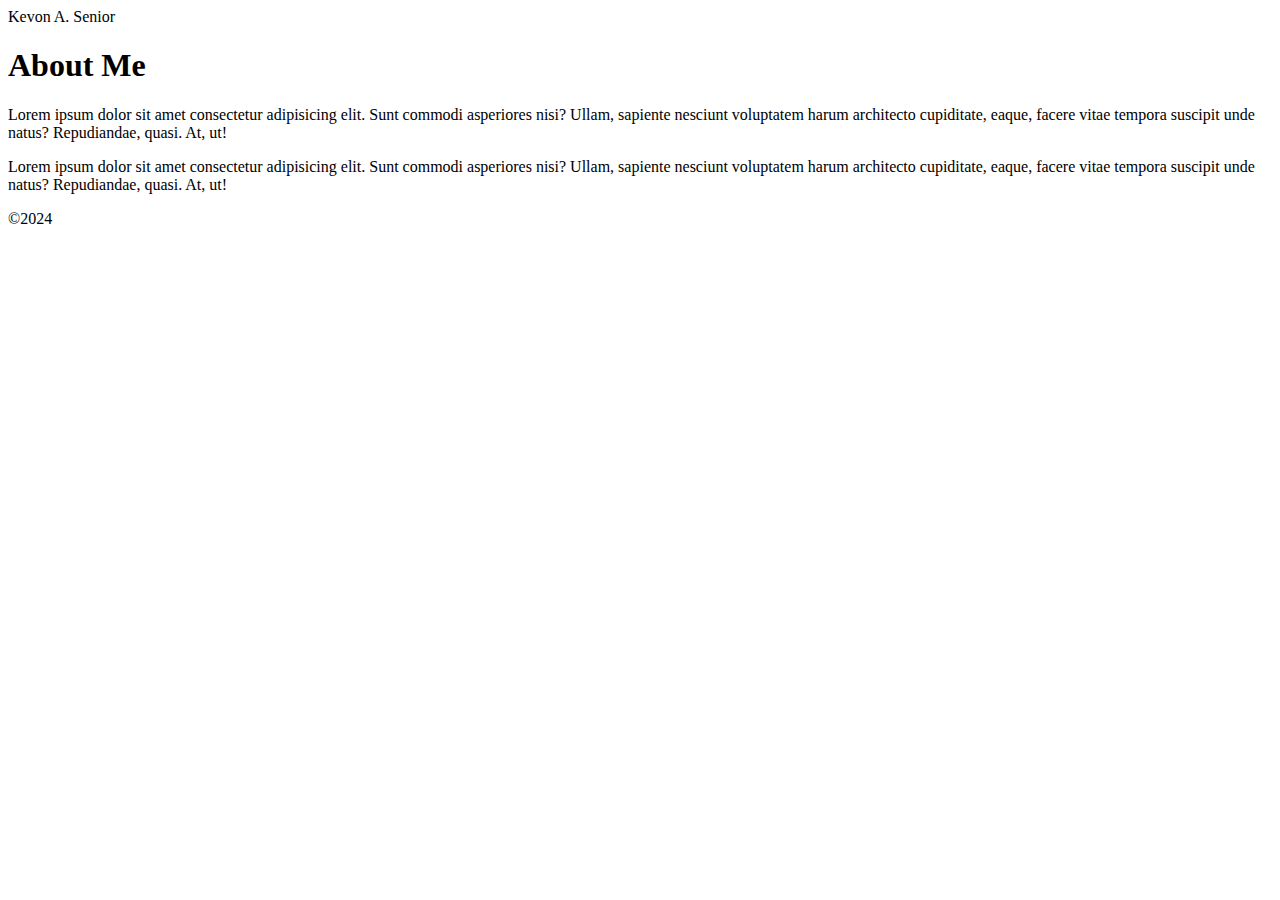
==== html-assignment/index.html @ aad38117 "html-assignment folder created" ====
<!DOCTYPE html>
<html lang="en">
<head>
    <meta charset="UTF-8">
    <meta name="viewport" content="width=device-width, initial-scale=1.0">
    <title>Document</title>
</head>
<body>
    <header>Kevon A. Senior</header>

    <main>
        <article>
            <h1>About Me</h1>
            <!-- Add atleast 2 paragraphs about myself -->
            <p>Lorem ipsum dolor sit amet consectetur adipisicing elit. Sunt commodi asperiores nisi? Ullam, sapiente nesciunt voluptatem harum architecto cupiditate, eaque, facere vitae tempora suscipit unde natus? Repudiandae, quasi. At, ut!</p>
            <p>Lorem ipsum dolor sit amet consectetur adipisicing elit. Sunt commodi asperiores nisi? Ullam, sapiente nesciunt voluptatem harum architecto cupiditate, eaque, facere vitae tempora suscipit unde natus? Repudiandae, quasi. At, ut!</p>

            <blockquote>

            </blockquote>
        </article>
    </main>
    <footer>&copy;2024</footer>
</body>
</html>
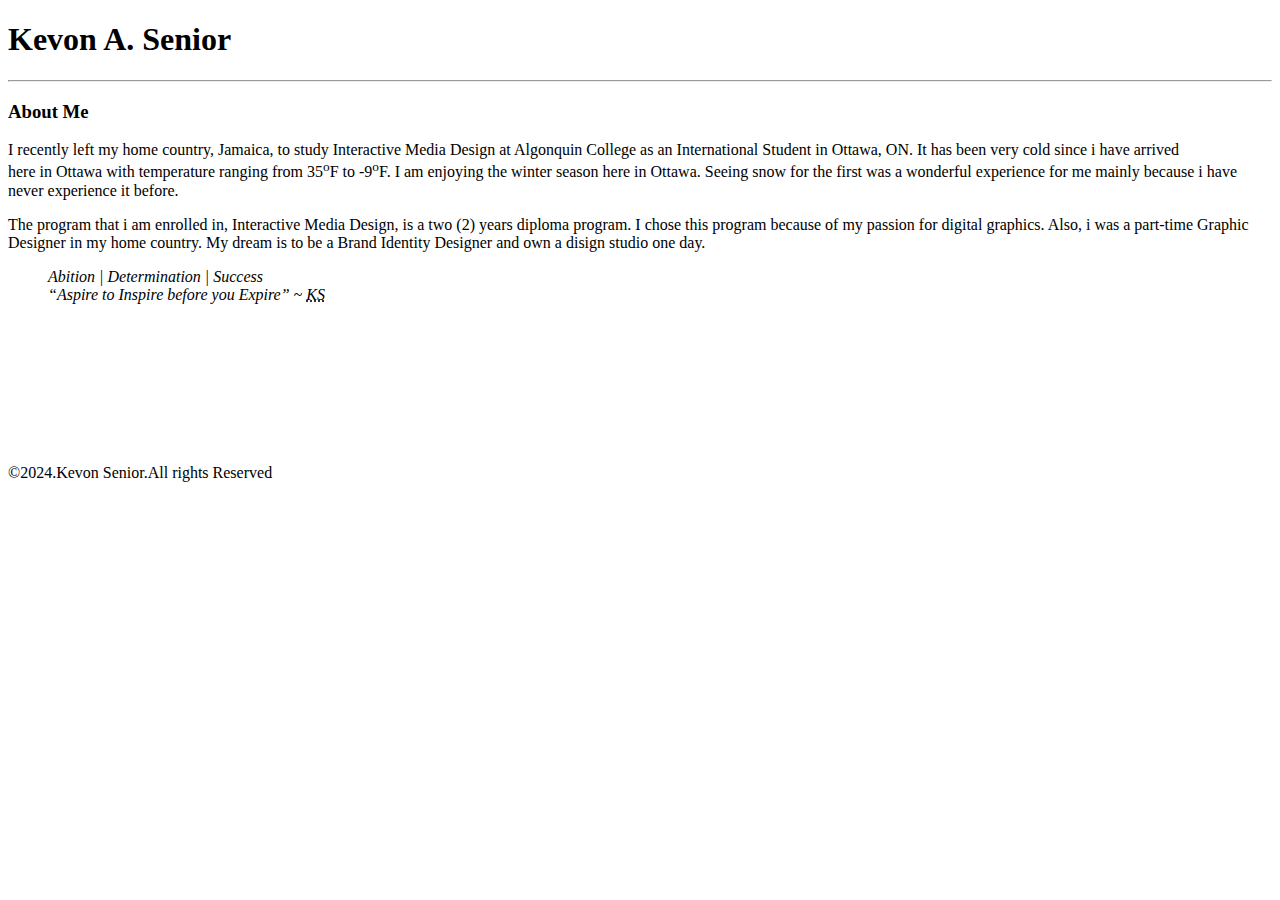
==== commit 3e2211e5: "About me was add, but more work needs to be done!" ====
--- a/html-assignment/index.html
+++ b/html-assignment/index.html
@@ -6,20 +6,35 @@
     <title>Document</title>
 </head>
 <body>
-    <header>Kevon A. Senior</header>
+    <!-- Add a site header with your name as the main heading of the site -->
+    <header>
+        <h1>Kevon A. Senior</h1>
+        <hr>
+    </header>
 
     <main>
+        <!-- Add an article with heading About Me -->
         <article>
-            <h1>About Me</h1>
-            <!-- Add atleast 2 paragraphs about myself -->
-            <p>Lorem ipsum dolor sit amet consectetur adipisicing elit. Sunt commodi asperiores nisi? Ullam, sapiente nesciunt voluptatem harum architecto cupiditate, eaque, facere vitae tempora suscipit unde natus? Repudiandae, quasi. At, ut!</p>
-            <p>Lorem ipsum dolor sit amet consectetur adipisicing elit. Sunt commodi asperiores nisi? Ullam, sapiente nesciunt voluptatem harum architecto cupiditate, eaque, facere vitae tempora suscipit unde natus? Repudiandae, quasi. At, ut!</p>
+            <h3>About Me</h3>
+            <!-- Write at least two paragraphs about yourself. Minimum 50 words per paragraph -->
+            <p>I recently left my home country, Jamaica, to study Interactive Media Design at Algonquin College as an International Student in Ottawa, ON. It has been very cold since i have arrived <br>here in Ottawa with temperature ranging from 35<sup>o</sup>F to -9<sup>o</sup>F. I am enjoying the winter season here in Ottawa. Seeing snow for the first was a wonderful experience for me mainly because i have never experience it before.</p>  
+            <p>The program that i am enrolled in, Interactive Media Design, is a two (2) years diploma program. I chose this program because of my passion for digital graphics. Also, i was a part-time Graphic Designer in my home country. My dream is to be a Brand Identity Designer and own a disign studio one day.  </p>
+        </article>
 
-            <blockquote>
+        <!-- Add a motivational quote that you like with proper citation. If it is in your own words credit yourself -->
+        <blockquote>
+            <cite>Abition | Determination | Success <br> <q>Aspire to Inspire before you Expire</q> ~ <abbr title="Kevon Senior">KS</abbr></cite>
+        </blockquote>
+    </main>
 
-            </blockquote>
-        </article>
-    </main>
-    <footer>&copy;2024</footer>
+    <br>
+    <br>
+    <br>
+    <br>
+    <br>
+    <br>
+    <br>
+    <br>
+    <footer>&copy;2024.Kevon Senior.All rights Reserved</footer>
 </body>
 </html>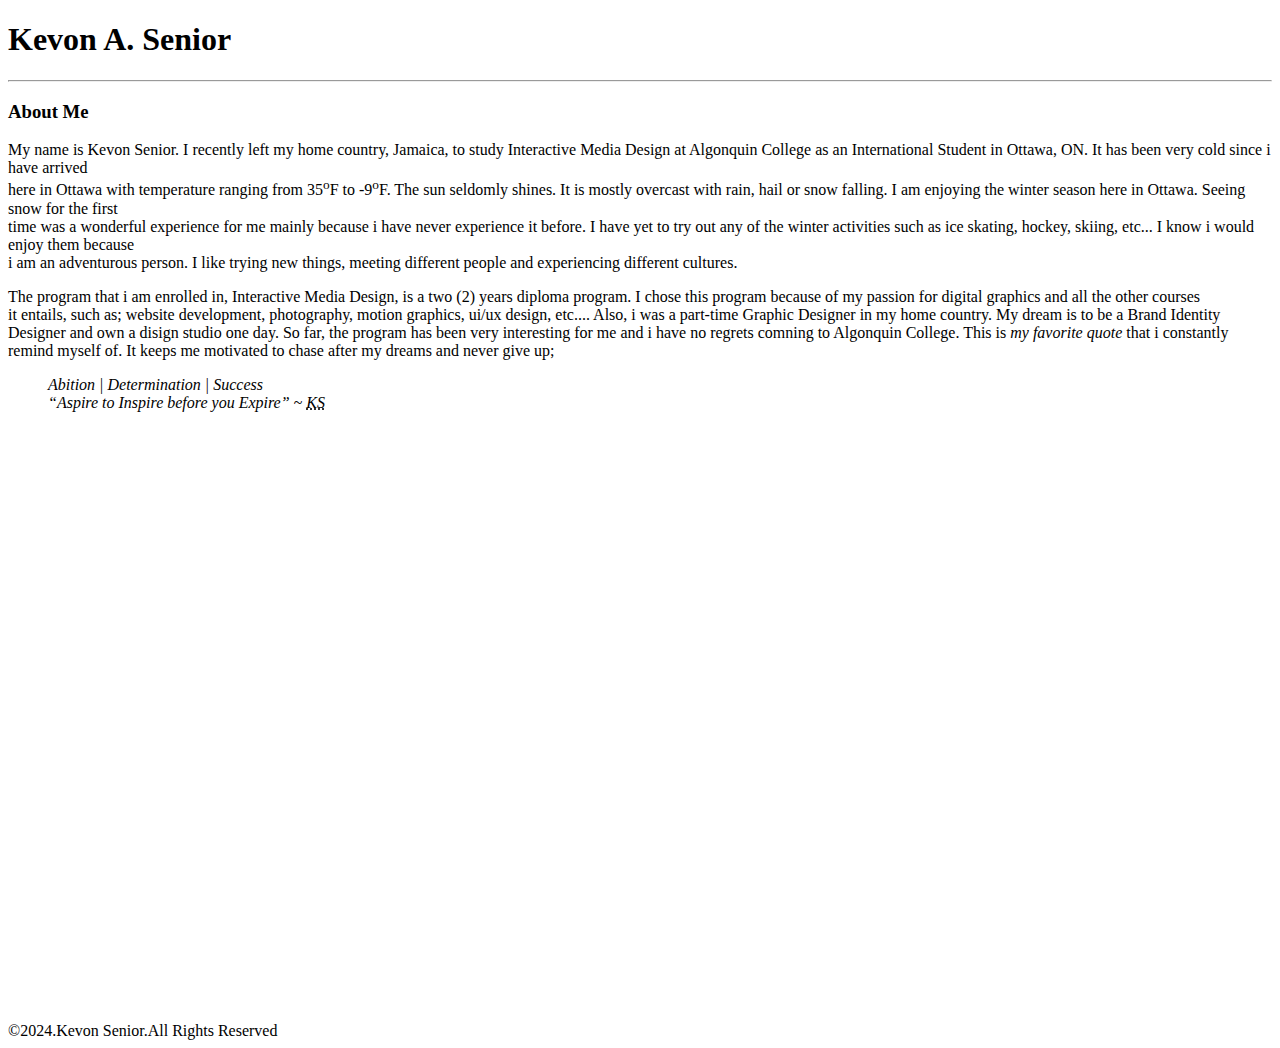
==== commit 36b9ca92: "Assignment Completed" ====
--- a/html-assignment/index.html
+++ b/html-assignment/index.html
@@ -17,8 +17,8 @@
         <article>
             <h3>About Me</h3>
             <!-- Write at least two paragraphs about yourself. Minimum 50 words per paragraph -->
-            <p>I recently left my home country, Jamaica, to study Interactive Media Design at Algonquin College as an International Student in Ottawa, ON. It has been very cold since i have arrived <br>here in Ottawa with temperature ranging from 35<sup>o</sup>F to -9<sup>o</sup>F. I am enjoying the winter season here in Ottawa. Seeing snow for the first was a wonderful experience for me mainly because i have never experience it before.</p>  
-            <p>The program that i am enrolled in, Interactive Media Design, is a two (2) years diploma program. I chose this program because of my passion for digital graphics. Also, i was a part-time Graphic Designer in my home country. My dream is to be a Brand Identity Designer and own a disign studio one day.  </p>
+            <p>My name is Kevon Senior. I recently left my home country, Jamaica, to study Interactive Media Design at Algonquin College as an International Student in Ottawa, ON. It has been very cold since i have arrived <br>here in Ottawa with temperature ranging from 35<sup>o</sup>F to -9<sup>o</sup>F. The sun seldomly shines. It is mostly overcast with rain, hail or snow falling. I am enjoying the winter season here in Ottawa. Seeing snow for the first <br>time was a wonderful experience for me mainly because i have never experience it before. I have yet to try out any of the winter activities such as ice skating, hockey, skiing, etc... I know i would enjoy them because <br> i am an adventurous person. I like trying new things, meeting different people and experiencing different cultures.</p>  
+            <p>The program that i am enrolled in, Interactive Media Design, is a two (2) years diploma program. I chose this program because of my passion for digital graphics and all the other courses <br> it entails, such as; website development, photography, motion graphics, ui/ux design, etc.... Also, i was a part-time Graphic Designer in my home country. My dream is to be a Brand Identity <br> Designer and own a disign studio one day. So far, the program has been very interesting for me and i have no regrets comning to Algonquin College. This is <em>my favorite quote</em> that i constantly <br> remind myself of. It keeps me motivated to chase after my dreams and never give up;</p>
         </article>
 
         <!-- Add a motivational quote that you like with proper citation. If it is in your own words credit yourself -->
@@ -35,6 +35,31 @@
     <br>
     <br>
     <br>
-    <footer>&copy;2024.Kevon Senior.All rights Reserved</footer>
+    <br>
+    <br>
+    <br>
+    <br>
+    <br>
+    <br>
+    <br>
+    <br>
+    <br>
+    <br>
+    <br>
+    <br>
+    <br>
+    <br>
+    <br>
+    <br>
+    <br>
+    <br>
+    <br>
+    <br>
+    <br>
+    <br>
+    <br>
+    <br>
+    <br>
+    <footer>&copy;2024.Kevon Senior.All Rights Reserved</footer>
 </body>
 </html>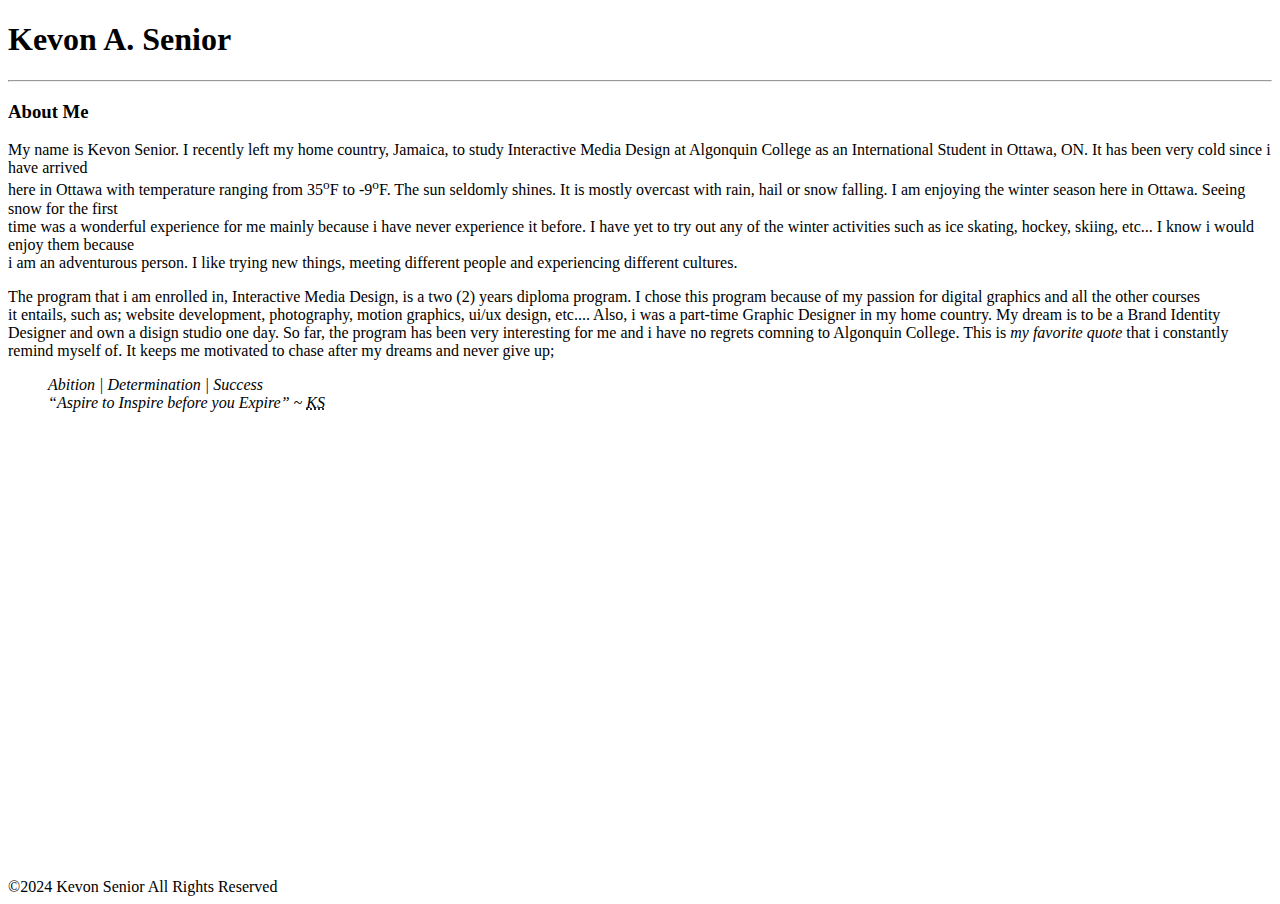
==== commit 3a7f8e85: "Footer Fixed" ====
--- a/html-assignment/index.html
+++ b/html-assignment/index.html
@@ -52,14 +52,6 @@
     <br>
     <br>
     <br>
-    <br>
-    <br>
-    <br>
-    <br>
-    <br>
-    <br>
-    <br>
-    <br>
-    <footer>&copy;2024.Kevon Senior.All Rights Reserved</footer>
+    <footer>&copy;2024 Kevon Senior All Rights Reserved</footer>
 </body>
 </html>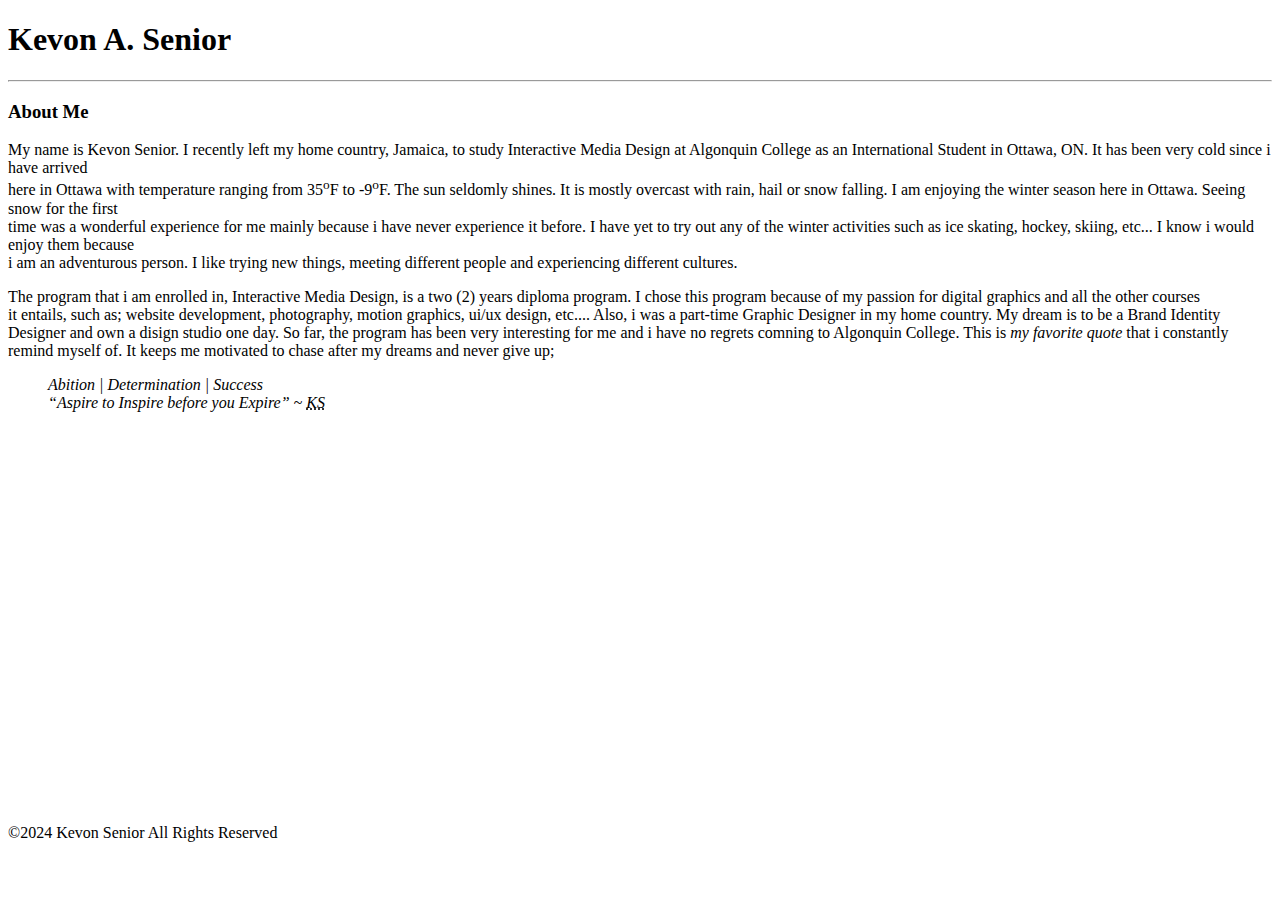
==== commit ec1ab150: "Minor Adjustment to Footer" ====
--- a/html-assignment/index.html
+++ b/html-assignment/index.html
@@ -49,9 +49,6 @@
     <br>
     <br>
     <br>
-    <br>
-    <br>
-    <br>
     <footer>&copy;2024 Kevon Senior All Rights Reserved</footer>
 </body>
 </html>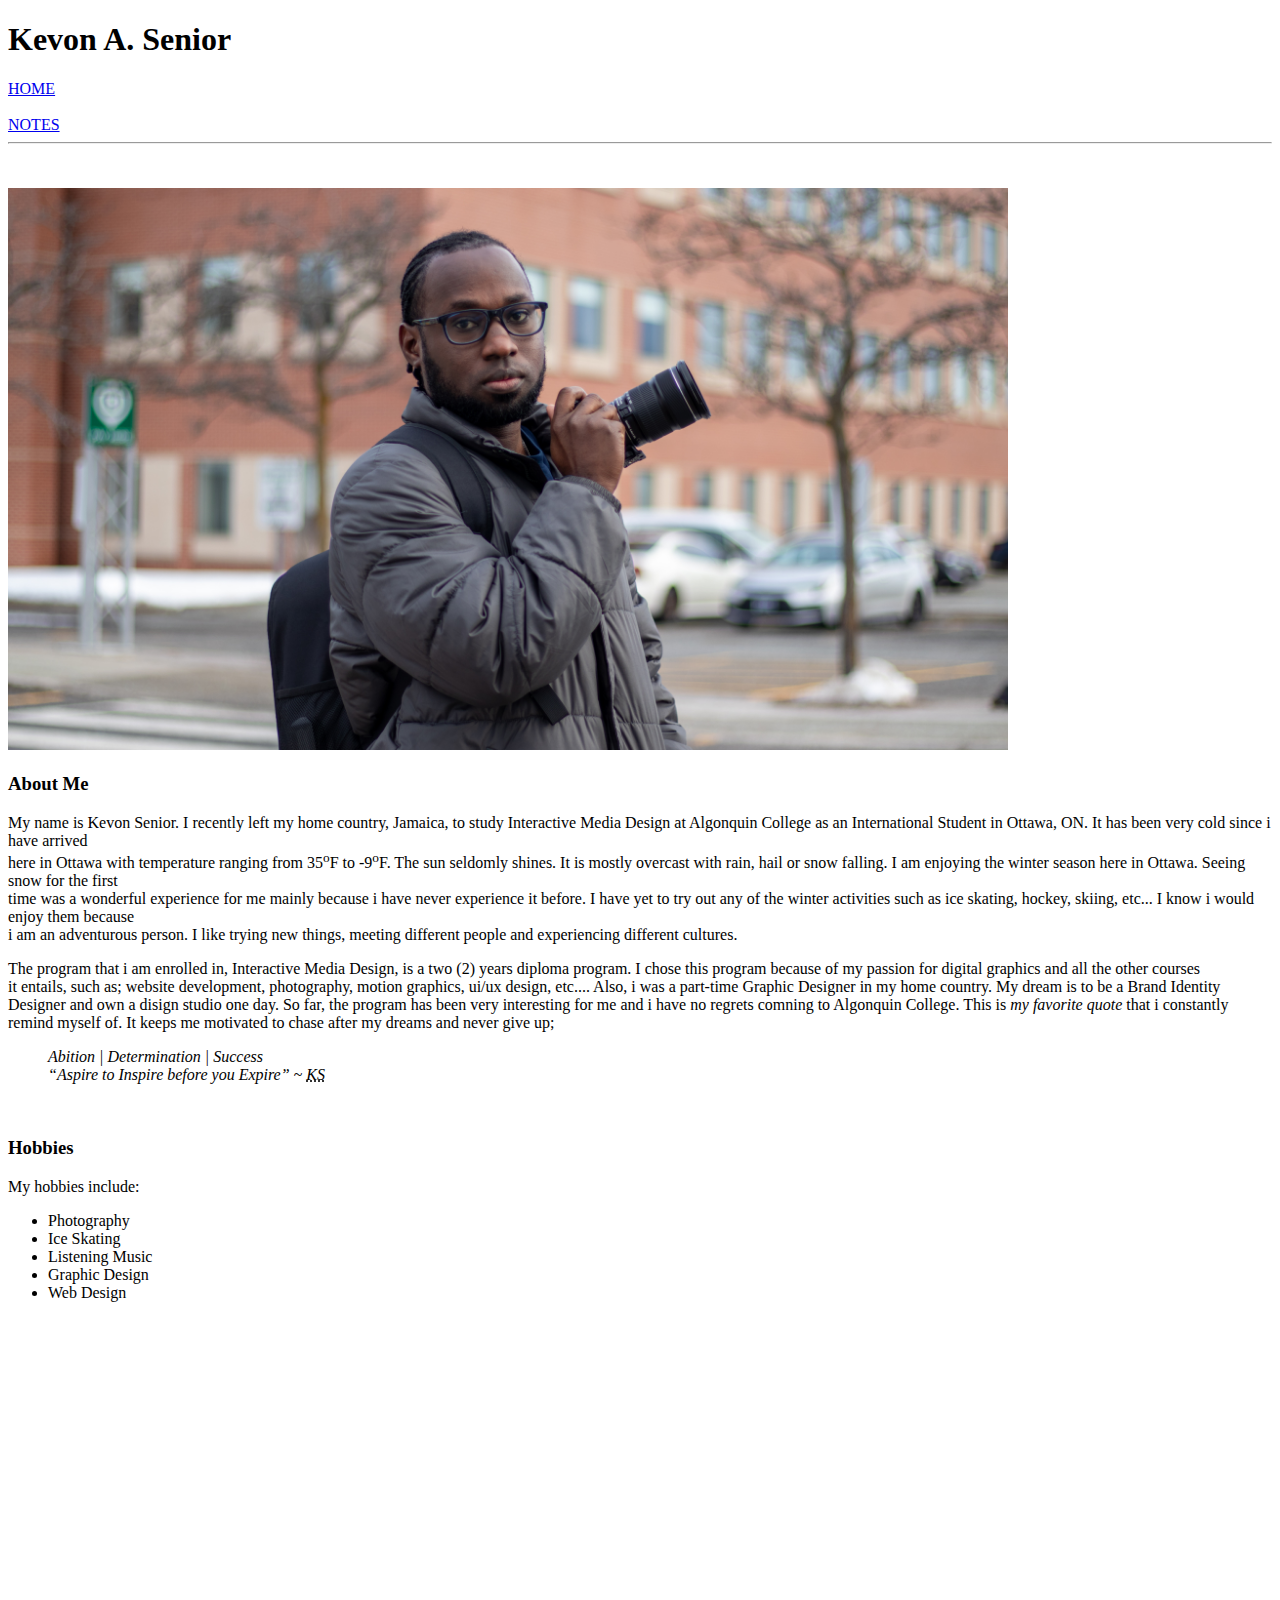
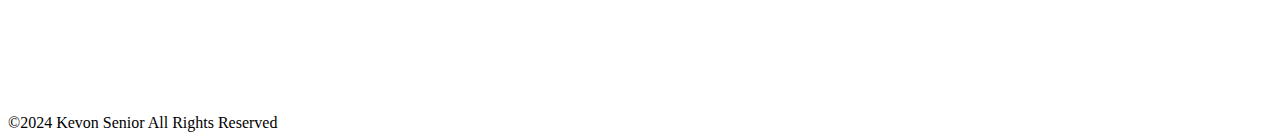
==== commit ad6ac00b: "Part 2 of Assignment Completed" ====
--- a/html-assignment/index.html
+++ b/html-assignment/index.html
@@ -3,16 +3,24 @@
 <head>
     <meta charset="UTF-8">
     <meta name="viewport" content="width=device-width, initial-scale=1.0">
-    <title>Document</title>
+    <title>Kevon Senior</title>
 </head>
 <body>
     <!-- Add a site header with your name as the main heading of the site -->
     <header>
         <h1>Kevon A. Senior</h1>
+        
+        <!-- Add navigation to index.html and notes.html pages to navigate between them -->
+        <a href="index.html">HOME</a> <br> <br>
+        <a href="notes.html">NOTES</a>
         <hr>
     </header>
 
     <main>
+        <br><br>
+        <!-- Add an image of yourself in the images folder and display it on the page -->
+        <img src="images/kevon.jpeg" alt="Photo of Kevon" width="1000">
+
         <!-- Add an article with heading About Me -->
         <article>
             <h3>About Me</h3>
@@ -25,6 +33,21 @@
         <blockquote>
             <cite>Abition | Determination | Success <br> <q>Aspire to Inspire before you Expire</q> ~ <abbr title="Kevon Senior">KS</abbr></cite>
         </blockquote>
+
+        <br>
+
+        <!-- List at least 2 of your hobbies (use appropriate html element for a list) -->
+        <section>
+            <h3>Hobbies</h3>
+            <p>My hobbies include:</p>
+            <ul>
+                <li>Photography</li>
+                <li>Ice Skating</li>
+                <li>Listening Music</li>
+                <li>Graphic Design</li>
+                <li>Web Design</li>
+            </ul>
+        </section>
     </main>
 
     <br>
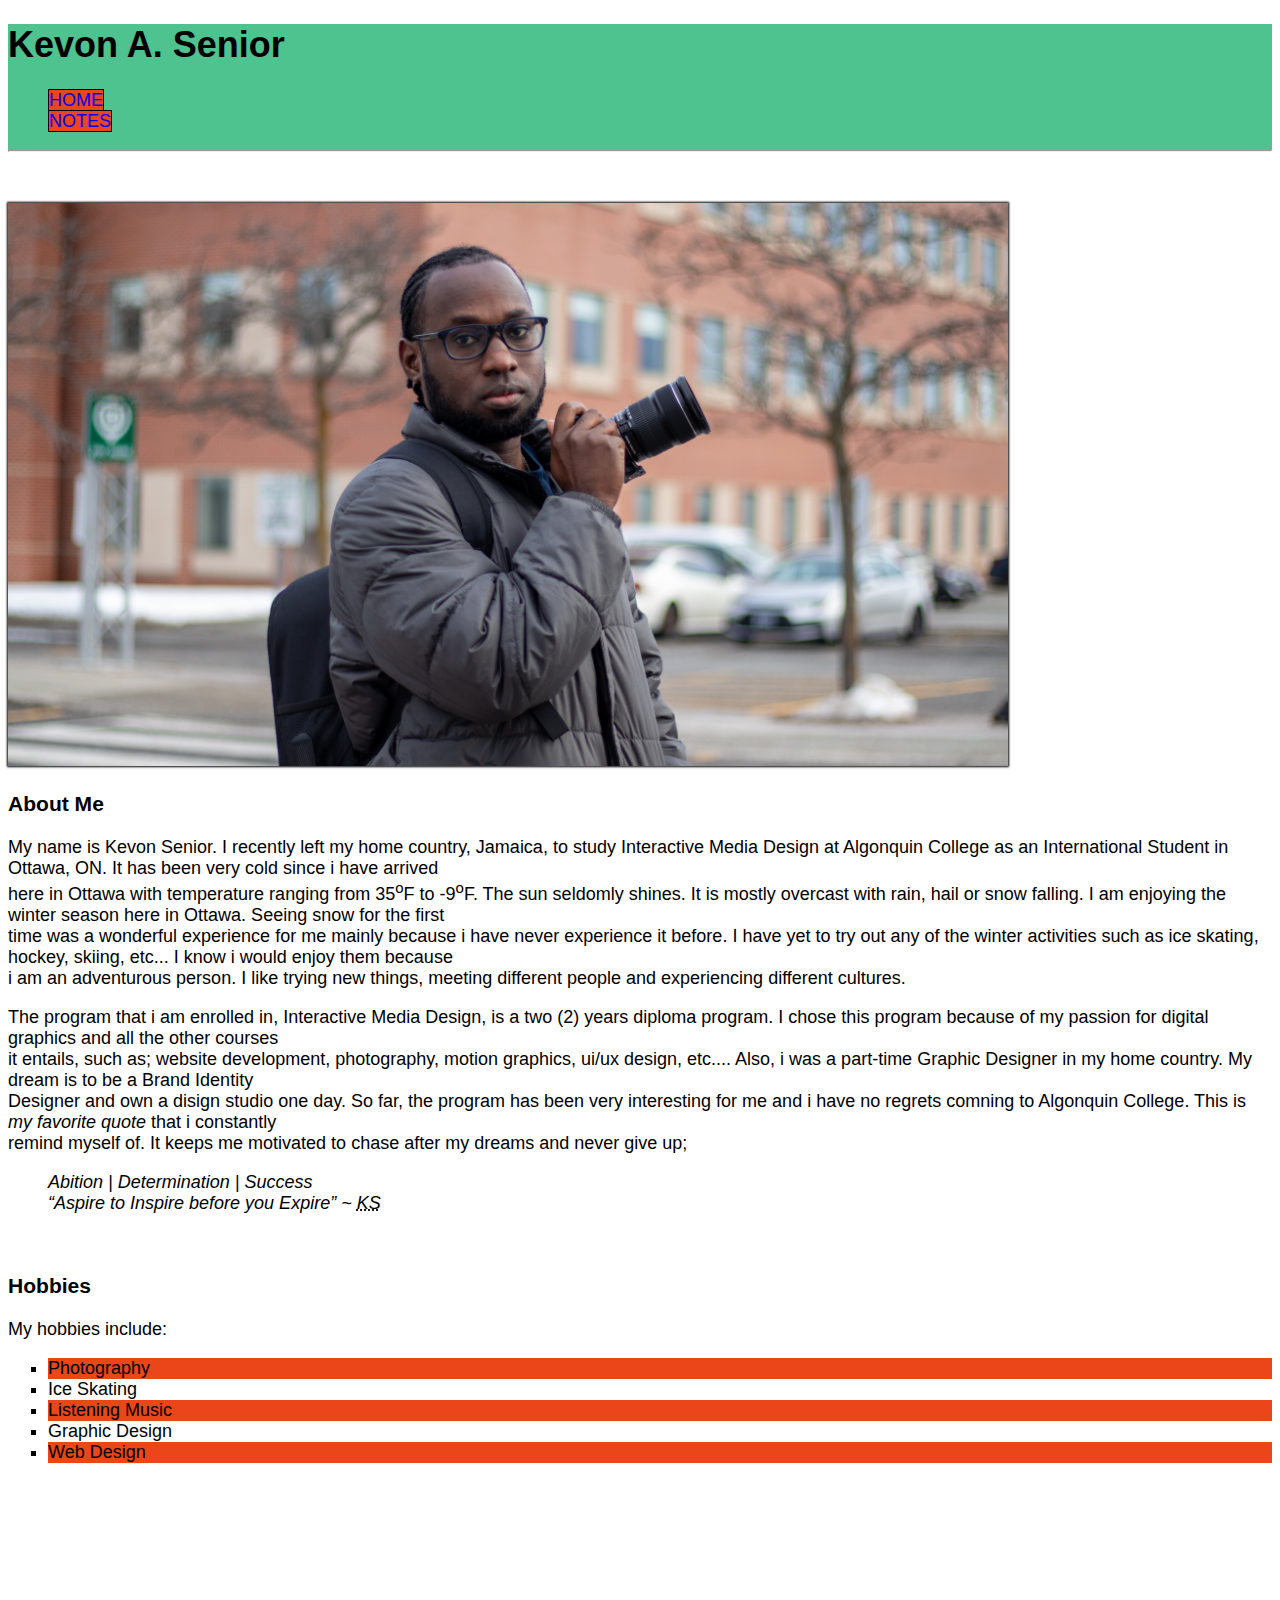
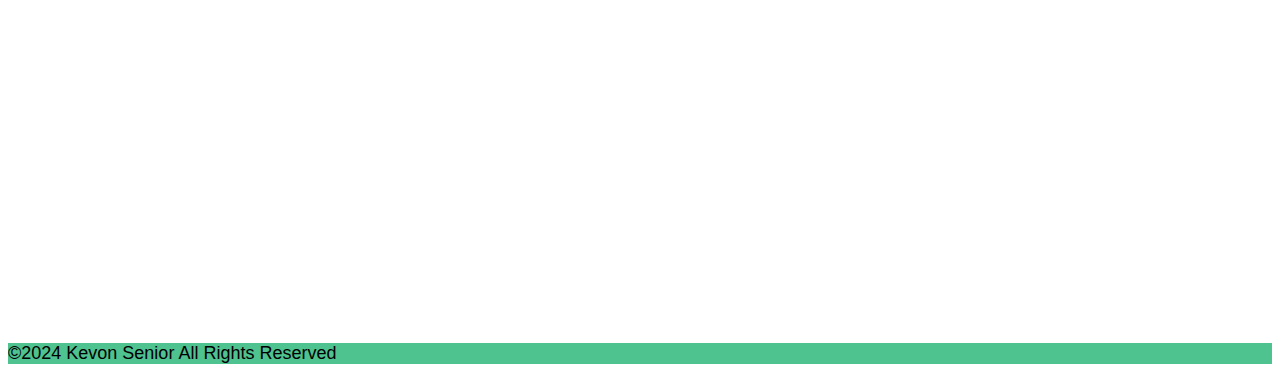
==== commit 58e762f0: "CSS Added" ====
--- a/html-assignment/index.html
+++ b/html-assignment/index.html
@@ -3,23 +3,29 @@
 <head>
     <meta charset="UTF-8">
     <meta name="viewport" content="width=device-width, initial-scale=1.0">
+    <!-- Add a CSS file to your website -->
+    <link rel="stylesheet" href="design.css">
     <title>Kevon Senior</title>
 </head>
 <body>
     <!-- Add a site header with your name as the main heading of the site -->
     <header>
-        <h1>Kevon A. Senior</h1>
+        <h1 class="site-title">Kevon A. Senior</h1>
         
         <!-- Add navigation to index.html and notes.html pages to navigate between them -->
-        <a href="index.html">HOME</a> <br> <br>
-        <a href="notes.html">NOTES</a>
+        <nav id="nav-bar">
+            <ul>
+                <li><a href="index.html">HOME</a></li>
+                <li><a href="notes.html">NOTES</a></li>
+            </ul>
+        </nav>
         <hr>
     </header>
 
     <main>
         <br><br>
         <!-- Add an image of yourself in the images folder and display it on the page -->
-        <img src="images/kevon.jpeg" alt="Photo of Kevon" width="1000">
+        <img src="images/kevon.jpeg" alt="Photo of Kevon" width="1000" id="my-image">
 
         <!-- Add an article with heading About Me -->
         <article>
@@ -40,7 +46,7 @@
         <section>
             <h3>Hobbies</h3>
             <p>My hobbies include:</p>
-            <ul>
+            <ul class="hobbies">
                 <li>Photography</li>
                 <li>Ice Skating</li>
                 <li>Listening Music</li>
--- a/html-assignment/design.css
+++ b/html-assignment/design.css
@@ -0,0 +1,49 @@
+/* Inheritance - target the body tag to change the font family and increase the font size to 18px */
+body {
+    font-family: Arial, Helvetica, sans-serif; font-size: 18px;
+}
+
+/* Select multiple elements - select both header and footer elements and add the same background colour */
+header, footer { 
+    background-color: #4EC28F;
+}
+
+/* Class selector - add a class of site-title to the main heading of the site and select the class in CSS to change the colour of text of the heading */
+.site-title {
+    color: #000;
+}
+
+/* Id selector - add an id my-image to your image and select the id in CSS to add a box-shadow with 0 horizontal and vertical placement, 2px of the blur, 1px of the spread and black colour */
+#my-image {
+    box-shadow: 0 0 2px 1px #000;
+}
+
+/* Replace the bullets from the list of hobbies with squares */
+ul {
+    list-style-type: square;
+}
+
+/* Using the nth-child selector - add a background to the odd list items in the hobby list */
+.hobbies li:nth-child(odd) {
+    background-color: #EB451A;
+}
+
+/* Styling the Navigation */
+/* Remove the bullets from the unordered list in navigation (only if you have used the ul tag inside the nav tag)  */
+#nav-bar ul{
+    list-style-type: none;
+}
+
+/* Remove the underline from the links*/
+#nav-bar a{
+    text-decoration: none;
+/* Add a background and border to the links*/
+    background-color: #EB451A;
+    border: #000 1px solid;
+}
+
+/* Change the background colour on hover or focus state of the links */
+#nav-bar a:hover{
+    background-color: #fff;
+    color: #FA2A4C;
+}
